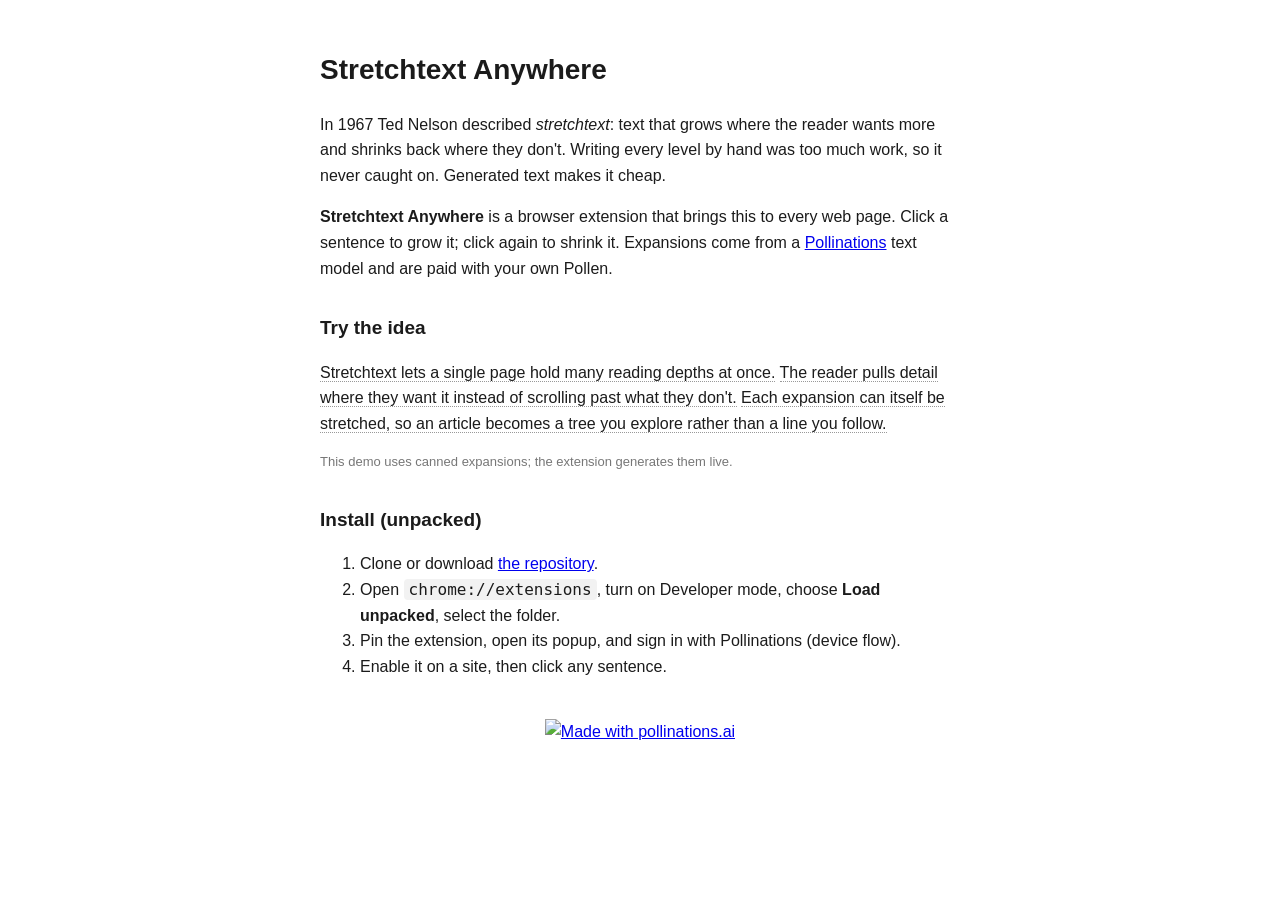
==== docs/index.html @ 0b10bffc "Add initial HTML for Stretchtext Anywhere extension This file contains the HTML structure and conten" ====
<!DOCTYPE html>
<html lang="en">
<head>
<meta charset="utf-8">
<meta name="viewport" content="width=device-width, initial-scale=1">
<title>Stretchtext Anywhere</title>
<style>
  body { font: 16px/1.6 -apple-system, "Segoe UI", Roboto, sans-serif; max-width: 640px; margin: 48px auto; padding: 0 16px; color: #1b1b1b; }
  h1 { font-size: 28px; } h2 { font-size: 19px; margin-top: 32px; }
  code { background: #f2f2f2; padding: 1px 5px; border-radius: 4px; }
  .stx-sentence { border-bottom: 1px dotted #999; cursor: pointer; }
  .stx-sentence:hover { background: rgba(97,218,251,.14); }
  .stx-expansion { font-size: .94em; opacity: .88; background: rgba(97,218,251,.10); border-radius: 3px; padding: 0 2px; }
</style>
</head>
<body>
<h1>Stretchtext Anywhere</h1>
<p>In 1967 Ted Nelson described <em>stretchtext</em>: text that grows where the reader wants more and shrinks back where they don't. Writing every level by hand was too much work, so it never caught on. Generated text makes it cheap.</p>
<p><strong>Stretchtext Anywhere</strong> is a browser extension that brings this to every web page. Click a sentence to grow it; click again to shrink it. Expansions come from a <a href="https://pollinations.ai">Pollinations</a> text model and are paid with your own Pollen.</p>

<h2>Try the idea</h2>
<p id="demo">Stretchtext lets a single page hold many reading depths at once. The reader pulls detail where they want it instead of scrolling past what they don't. Each expansion can itself be stretched, so an article becomes a tree you explore rather than a line you follow.</p>
<p class="hint" style="color:#777;font-size:13px">This demo uses canned expansions; the extension generates them live.</p>

<h2>Install (unpacked)</h2>
<ol>
  <li>Clone or download <a href="https://github.com/Dcode9/stretchtext-anywhere">the repository</a>.</li>
  <li>Open <code>chrome://extensions</code>, turn on Developer mode, choose <strong>Load unpacked</strong>, select the folder.</li>
  <li>Pin the extension, open its popup, and sign in with Pollinations (device flow).</li>
  <li>Enable it on a site, then click any sentence.</li>
</ol>

<script>
const canned = {
  0: "Nelson coined the term in 1967 while designing hypertext systems where documents could compress and expand on demand.",
  1: "A newspaper article might grow from a headline, to a paragraph, to a full page, all in place.",
  2: "With a language model, the deeper levels no longer need an author - they are written on demand, in the original voice."
};
document.querySelectorAll('#demo').forEach(p => {
  const sentences = p.textContent.match(/[^.!?]+[.!?]+(?=\s|$)/g) || [];
  p.innerHTML = sentences.map((s, i) => `<span class="stx-sentence" data-i="${i}">${s.trim()}</span>`).join(' ');
  p.addEventListener('click', e => {
    const span = e.target.closest('.stx-sentence');
    if (!span) return;
    const next = span.nextElementSibling;
    if (next?.classList.contains('stx-expansion')) { next.remove(); return; }
    const ext = document.createElement('span');
    ext.className = 'stx-expansion';
    ext.textContent = ' ' + (canned[span.dataset.i] || 'More detail.');
    span.after(ext);
  });
});
</script>

<p style="margin-top:40px;text-align:center"><a href="https://pollinations.ai/?ref=badge"><img src="https://raw.githubusercontent.com/pollinations/pollinations/main/packages/ui/src/brand/badge-made-with.svg" alt="Made with pollinations.ai"></a></p>
</body>
</html>
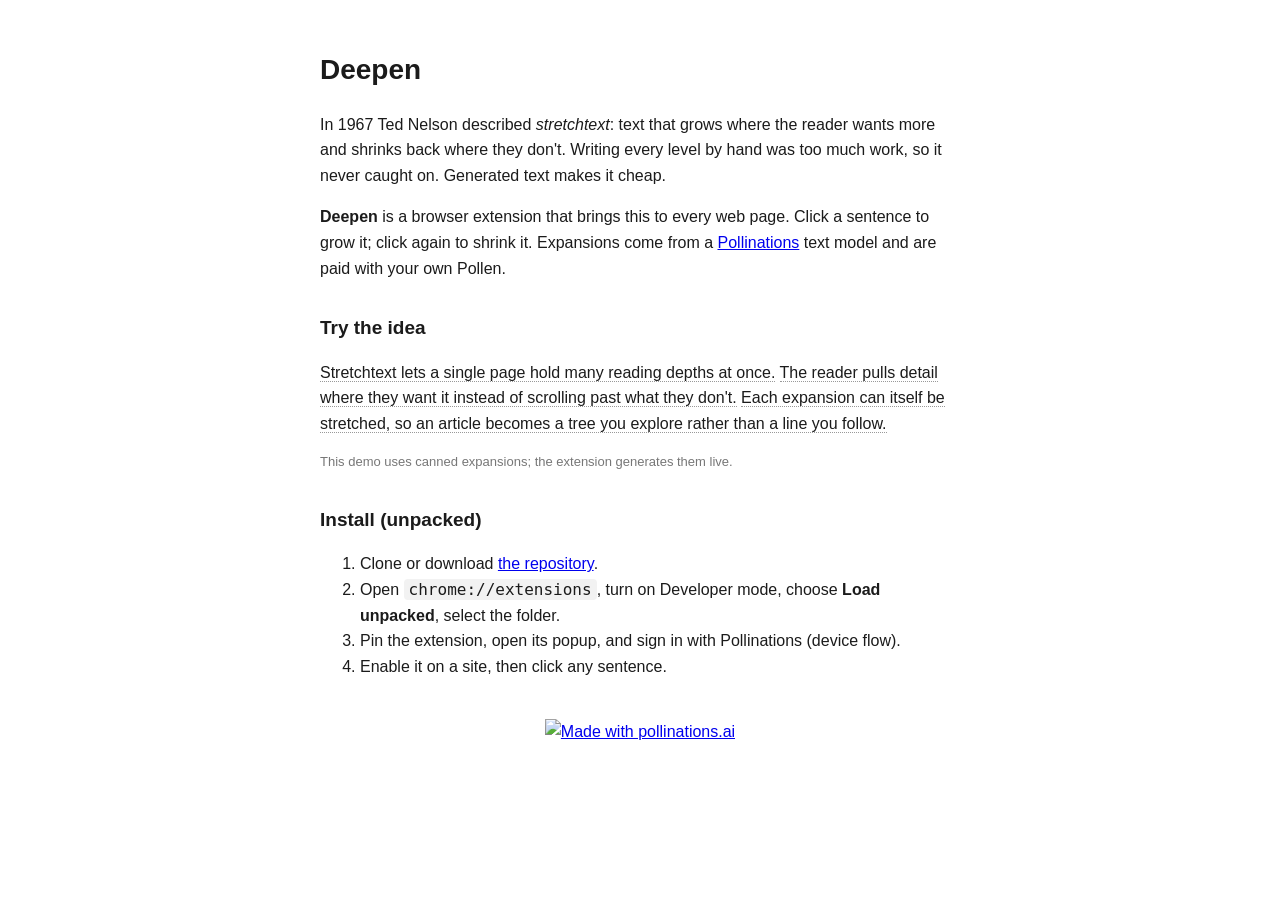
==== commit 1328a1e3: "Update title and heading from 'Stretchtext' to 'Deepen'" ====
--- a/docs/index.html
+++ b/docs/index.html
@@ -3,7 +3,7 @@
 <head>
 <meta charset="utf-8">
 <meta name="viewport" content="width=device-width, initial-scale=1">
-<title>Stretchtext Anywhere</title>
+<title>Deepen - stretchtext for any page</title>
 <style>
   body { font: 16px/1.6 -apple-system, "Segoe UI", Roboto, sans-serif; max-width: 640px; margin: 48px auto; padding: 0 16px; color: #1b1b1b; }
   h1 { font-size: 28px; } h2 { font-size: 19px; margin-top: 32px; }
@@ -14,9 +14,9 @@
 </style>
 </head>
 <body>
-<h1>Stretchtext Anywhere</h1>
+<h1>Deepen</h1>
 <p>In 1967 Ted Nelson described <em>stretchtext</em>: text that grows where the reader wants more and shrinks back where they don't. Writing every level by hand was too much work, so it never caught on. Generated text makes it cheap.</p>
-<p><strong>Stretchtext Anywhere</strong> is a browser extension that brings this to every web page. Click a sentence to grow it; click again to shrink it. Expansions come from a <a href="https://pollinations.ai">Pollinations</a> text model and are paid with your own Pollen.</p>
+<p><strong>Deepen</strong> is a browser extension that brings this to every web page. Click a sentence to grow it; click again to shrink it. Expansions come from a <a href="https://pollinations.ai">Pollinations</a> text model and are paid with your own Pollen.</p>
 
 <h2>Try the idea</h2>
 <p id="demo">Stretchtext lets a single page hold many reading depths at once. The reader pulls detail where they want it instead of scrolling past what they don't. Each expansion can itself be stretched, so an article becomes a tree you explore rather than a line you follow.</p>
